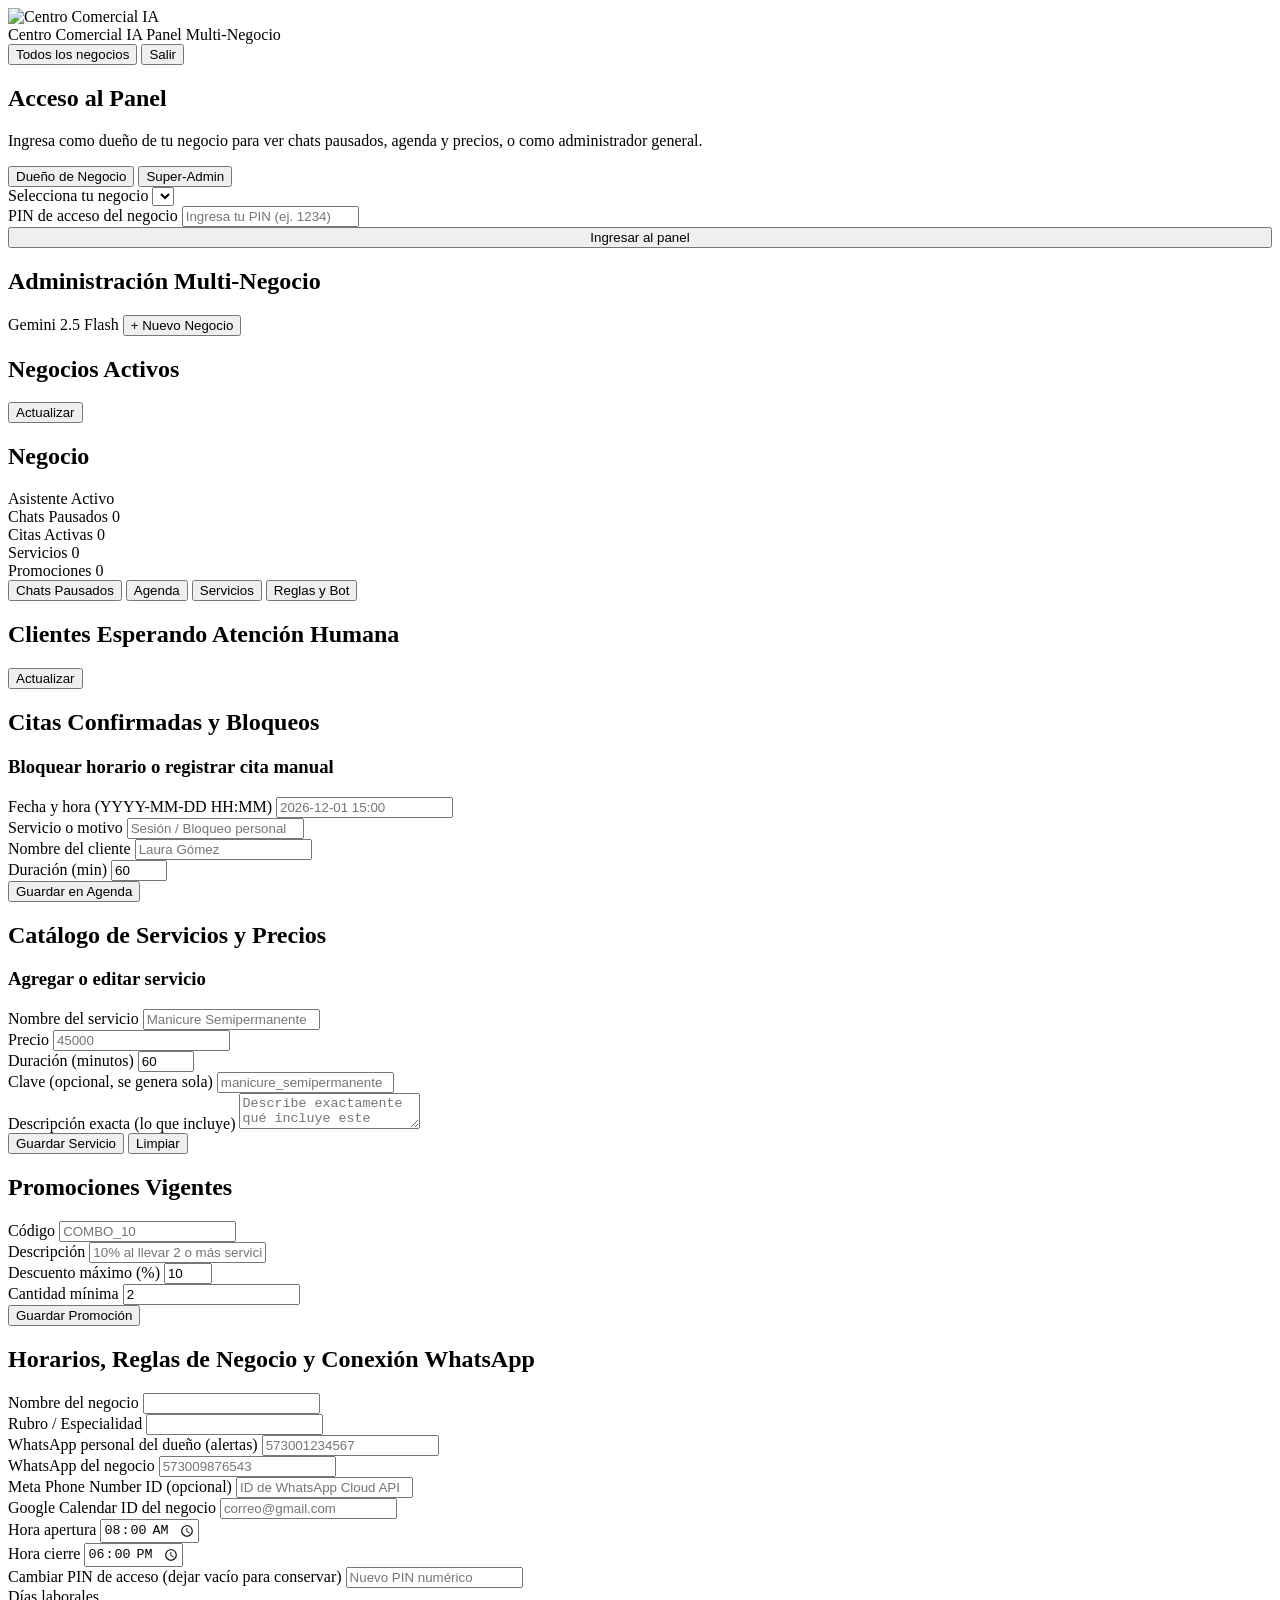
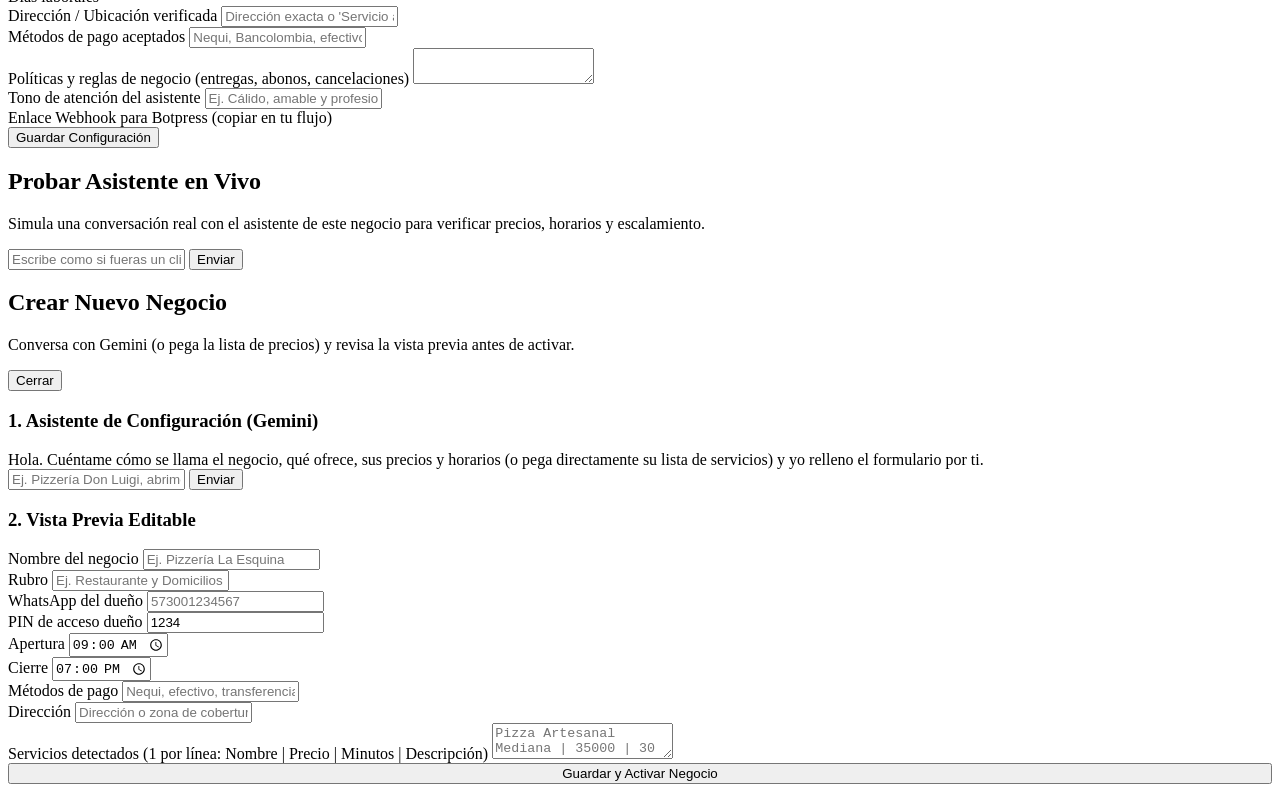
==== src/comercial/static/index.html @ 57a16482 "feat(comercial): implementar plataforma multi-negocio con Gemini 2.5 Flash, WhatsApp y Panel PWA" ====
<!DOCTYPE html>
<html lang="es">
<head>
  <meta charset="UTF-8" />
  <meta name="viewport" content="width=device-width, initial-scale=1.0, viewport-fit=cover" />
  <meta name="theme-color" content="#1C1917" />
  <title>Centro Comercial IA — Gestión de Negocios</title>
  <link rel="manifest" href="/manifest.json" />
  <link rel="icon" href="/static/icon.svg" type="image/svg+xml" />
  <link rel="preconnect" href="https://fonts.googleapis.com" />
  <link rel="preconnect" href="https://fonts.gstatic.com" crossorigin />
  <link href="https://fonts.googleapis.com/css2?family=JetBrains+Mono:wght@500;600&family=Plus+Jakarta+Sans:wght@400;500;600;700&family=Space+Grotesk:wght@600;700&display=swap" rel="stylesheet" />
  <link rel="stylesheet" href="/static/styles.css" />
</head>
<body>
  <header class="topbar">
    <div class="brand-wrap">
      <img src="/static/icon.svg" alt="Centro Comercial IA" class="brand-icon" />
      <div class="brand-meta">
        <span class="brand-name" id="topbar-title">Centro Comercial IA</span>
        <span class="brand-sub" id="topbar-sub">Panel Multi-Negocio</span>
      </div>
    </div>
    <div class="topbar-actions">
      <button id="btn-volver-hub" class="btn btn-dark hidden" type="button">Todos los negocios</button>
      <button id="btn-cerrar-sesion" class="btn btn-dark hidden" type="button">Salir</button>
    </div>
  </header>

  <!-- VISTA 1: ACCESO -->
  <main id="vista-login" class="login-wrap">
    <section class="login-card" aria-label="Inicio de sesion">
      <h1>Acceso al Panel</h1>
      <p>Ingresa como dueño de tu negocio para ver chats pausados, agenda y precios, o como administrador general.</p>

      <div class="role-switch" role="tablist">
        <button type="button" id="rol-btn-dueno" class="active">Dueño de Negocio</button>
        <button type="button" id="rol-btn-admin">Super-Admin</button>
      </div>

      <form id="form-login">
        <div class="field" id="campo-negocio-login">
          <label for="select-negocio-login">Selecciona tu negocio</label>
          <select id="select-negocio-login" required></select>
        </div>
        <div class="field">
          <label for="input-clave-login" id="label-clave-login">PIN de acceso del negocio</label>
          <input id="input-clave-login" type="password" placeholder="Ingresa tu PIN (ej. 1234)" required autocomplete="current-password" />
        </div>
        <button type="submit" class="btn btn-primary" style="width:100%;">Ingresar al panel</button>
      </form>
    </section>
  </main>

  <!-- VISTA 2: HUB SUPER-ADMIN (TODOS LOS NEGOCIOS) -->
  <main id="vista-hub" class="page-shell hidden">
    <section class="hero-bar">
      <div>
        <span class="hero-kicker" id="hub-fecha"></span>
        <h1>Administración Multi-Negocio</h1>
      </div>
      <div class="btn-row">
        <span class="hero-chip"><span class="dot-live"></span><span id="hub-motor">Gemini 2.5 Flash</span></span>
        <button id="btn-nuevo-negocio" class="btn btn-primary" type="button">+ Nuevo Negocio</button>
      </div>
    </section>

    <div class="section-head">
      <h2 class="section-title">Negocios Activos</h2>
      <button id="btn-refrescar-hub" class="btn" type="button">Actualizar</button>
    </div>
    <section id="hub-negocios-grid" class="cards-grid"></section>
  </main>

  <!-- VISTA 3: ESPACIO DE TRABAJO DE UN NEGOCIO -->
  <main id="vista-negocio" class="page-shell hidden">
    <section class="hero-bar">
      <div>
        <span class="hero-kicker" id="neg-rubro"></span>
        <h1 id="neg-nombre">Negocio</h1>
      </div>
      <span class="hero-chip"><span class="dot-live"></span><span id="neg-estado-ia">Asistente Activo</span></span>
    </section>

    <section class="kpi-grid" aria-label="Indicadores del negocio">
      <div class="kpi-card">
        <span class="kpi-label">Chats Pausados</span>
        <span class="kpi-val danger" id="kpi-pausados">0</span>
      </div>
      <div class="kpi-card">
        <span class="kpi-label">Citas Activas</span>
        <span class="kpi-val success" id="kpi-citas">0</span>
      </div>
      <div class="kpi-card">
        <span class="kpi-label">Servicios</span>
        <span class="kpi-val brand" id="kpi-servicios">0</span>
      </div>
      <div class="kpi-card">
        <span class="kpi-label">Promociones</span>
        <span class="kpi-val" id="kpi-promos">0</span>
      </div>
    </section>

    <nav class="tabs-bar" aria-label="Secciones del negocio">
      <button type="button" class="tab-btn active" data-tab="alertas">Chats Pausados</button>
      <button type="button" class="tab-btn" data-tab="agenda">Agenda</button>
      <button type="button" class="tab-btn" data-tab="servicios">Servicios</button>
      <button type="button" class="tab-btn" data-tab="config">Reglas y Bot</button>
    </nav>

    <!-- TAB 1: CHATS PAUSADOS -->
    <section id="tab-alertas">
      <div class="section-head">
        <h2 class="section-title">Clientes Esperando Atención Humana</h2>
        <button id="btn-refrescar-negocio" class="btn" type="button">Actualizar</button>
      </div>
      <div id="lista-chats-pausados" class="cards-grid"></div>
    </section>

    <!-- TAB 2: AGENDA -->
    <section id="tab-agenda" class="hidden">
      <div class="section-head">
        <h2 class="section-title">Citas Confirmadas y Bloqueos</h2>
      </div>
      <form id="form-cita-manual" class="card" style="margin-bottom:14px;">
        <h3 class="card-title">Bloquear horario o registrar cita manual</h3>
        <div class="form-grid">
          <div class="field">
            <label for="cita-fecha-hora">Fecha y hora (YYYY-MM-DD HH:MM)</label>
            <input id="cita-fecha-hora" type="text" placeholder="2026-12-01 15:00" required />
          </div>
          <div class="field">
            <label for="cita-servicio">Servicio o motivo</label>
            <input id="cita-servicio" type="text" placeholder="Sesión / Bloqueo personal" required />
          </div>
          <div class="field">
            <label for="cita-cliente">Nombre del cliente</label>
            <input id="cita-cliente" type="text" placeholder="Laura Gómez" required />
          </div>
          <div class="field">
            <label for="cita-duracion">Duración (min)</label>
            <input id="cita-duracion" type="number" min="15" max="720" value="60" required />
          </div>
        </div>
        <div class="btn-row">
          <button type="submit" class="btn btn-primary">Guardar en Agenda</button>
        </div>
      </form>
      <div id="lista-agendamientos" class="cards-grid"></div>
    </section>

    <!-- TAB 3: SERVICIOS Y PROMOCIONES -->
    <section id="tab-servicios" class="hidden">
      <div class="section-head">
        <h2 class="section-title">Catálogo de Servicios y Precios</h2>
      </div>
      <form id="form-servicio" class="card" style="margin-bottom:14px;">
        <h3 class="card-title">Agregar o editar servicio</h3>
        <div class="form-grid">
          <div class="field">
            <label for="srv-nombre">Nombre del servicio</label>
            <input id="srv-nombre" type="text" placeholder="Manicure Semipermanente" required />
          </div>
          <div class="field">
            <label for="srv-precio">Precio</label>
            <input id="srv-precio" type="number" min="0" step="500" placeholder="45000" required />
          </div>
          <div class="field">
            <label for="srv-duracion">Duración (minutos)</label>
            <input id="srv-duracion" type="number" min="15" max="720" value="60" required />
          </div>
          <div class="field">
            <label for="srv-clave">Clave (opcional, se genera sola)</label>
            <input id="srv-clave" type="text" placeholder="manicure_semipermanente" />
          </div>
        </div>
        <div class="field">
          <label for="srv-desc">Descripción exacta (lo que incluye)</label>
          <textarea id="srv-desc" placeholder="Describe exactamente qué incluye este servicio para que el asistente nunca invente extras."></textarea>
        </div>
        <div class="btn-row">
          <button type="submit" class="btn btn-primary">Guardar Servicio</button>
          <button type="button" id="btn-limpiar-srv" class="btn">Limpiar</button>
        </div>
      </form>
      <div id="lista-servicios" class="cards-grid"></div>

      <div class="section-head">
        <h2 class="section-title">Promociones Vigentes</h2>
      </div>
      <form id="form-promo" class="card" style="margin-bottom:14px;">
        <div class="form-grid">
          <div class="field">
            <label for="promo-codigo">Código</label>
            <input id="promo-codigo" type="text" placeholder="COMBO_10" required />
          </div>
          <div class="field">
            <label for="promo-desc">Descripción</label>
            <input id="promo-desc" type="text" placeholder="10% al llevar 2 o más servicios" required />
          </div>
          <div class="field">
            <label for="promo-pct">Descuento máximo (%)</label>
            <input id="promo-pct" type="number" min="1" max="80" value="10" required />
          </div>
          <div class="field">
            <label for="promo-min">Cantidad mínima</label>
            <input id="promo-min" type="number" min="1" value="2" required />
          </div>
        </div>
        <div class="btn-row">
          <button type="submit" class="btn btn-primary">Guardar Promoción</button>
        </div>
      </form>
      <div id="lista-promos" class="cards-grid"></div>
    </section>

    <!-- TAB 4: REGLAS, HORARIOS, WHATSAPP Y SIMULADOR -->
    <section id="tab-config" class="hidden">
      <div class="section-head">
        <h2 class="section-title">Horarios, Reglas de Negocio y Conexión WhatsApp</h2>
      </div>
      <form id="form-config-negocio" class="card" style="margin-bottom:16px;">
        <div class="form-grid">
          <div class="field">
            <label for="cfg-nombre">Nombre del negocio</label>
            <input id="cfg-nombre" type="text" required />
          </div>
          <div class="field">
            <label for="cfg-rubro">Rubro / Especialidad</label>
            <input id="cfg-rubro" type="text" required />
          </div>
          <div class="field">
            <label for="cfg-tel-dueno">WhatsApp personal del dueño (alertas)</label>
            <input id="cfg-tel-dueno" type="text" placeholder="573001234567" />
          </div>
          <div class="field">
            <label for="cfg-wa-negocio">WhatsApp del negocio</label>
            <input id="cfg-wa-negocio" type="text" placeholder="573009876543" />
          </div>
          <div class="field">
            <label for="cfg-wa-phone-id">Meta Phone Number ID (opcional)</label>
            <input id="cfg-wa-phone-id" type="text" placeholder="ID de WhatsApp Cloud API" />
          </div>
          <div class="field">
            <label for="cfg-calendar-id">Google Calendar ID del negocio</label>
            <input id="cfg-calendar-id" type="text" placeholder="correo@gmail.com" />
          </div>
          <div class="field">
            <label for="cfg-hora-ini">Hora apertura</label>
            <input id="cfg-hora-ini" type="time" value="08:00" />
          </div>
          <div class="field">
            <label for="cfg-hora-fin">Hora cierre</label>
            <input id="cfg-hora-fin" type="time" value="18:00" />
          </div>
          <div class="field">
            <label for="cfg-pin">Cambiar PIN de acceso (dejar vacío para conservar)</label>
            <input id="cfg-pin" type="password" placeholder="Nuevo PIN numérico" />
          </div>
        </div>

        <div class="field">
          <label>Días laborales</label>
          <div class="days-row" id="cfg-dias-row"></div>
        </div>

        <div class="form-grid">
          <div class="field">
            <label for="cfg-direccion">Dirección / Ubicación verificada</label>
            <input id="cfg-direccion" type="text" placeholder="Dirección exacta o 'Servicio a domicilio'" />
          </div>
          <div class="field">
            <label for="cfg-pagos">Métodos de pago aceptados</label>
            <input id="cfg-pagos" type="text" placeholder="Nequi, Bancolombia, efectivo..." />
          </div>
        </div>

        <div class="field">
          <label for="cfg-politicas">Políticas y reglas de negocio (entregas, abonos, cancelaciones)</label>
          <textarea id="cfg-politicas"></textarea>
        </div>

        <div class="field">
          <label for="cfg-tono">Tono de atención del asistente</label>
          <input id="cfg-tono" type="text" placeholder="Ej. Cálido, amable y profesional" />
        </div>

        <div class="field">
          <label>Enlace Webhook para Botpress (copiar en tu flujo)</label>
          <div class="webhook-box" id="cfg-webhook-url"></div>
        </div>

        <div class="btn-row">
          <button type="submit" class="btn btn-primary">Guardar Configuración</button>
        </div>
      </form>

      <div class="section-head">
        <h2 class="section-title">Probar Asistente en Vivo</h2>
      </div>
      <section class="card">
        <p class="card-sub">Simula una conversación real con el asistente de este negocio para verificar precios, horarios y escalamiento.</p>
        <div id="sim-chat-box" class="chat-box"></div>
        <form id="form-sim-chat" class="chat-compose">
          <input id="sim-input" type="text" placeholder="Escribe como si fueras un cliente..." required />
          <button type="submit" class="btn btn-primary">Enviar</button>
        </form>
      </section>
    </section>
  </main>

  <!-- MODAL: NUEVO NEGOCIO (ASISTENTE IA GEMINI + VISTA PREVIA EDITABLE) -->
  <div id="modal-onboarding" class="modal-backdrop hidden" role="dialog" aria-modal="true" aria-label="Crear nuevo negocio">
    <div class="modal-panel">
      <div class="card-head" style="margin-bottom:14px;">
        <div>
          <h2 class="card-title">Crear Nuevo Negocio</h2>
          <p class="card-sub">Conversa con Gemini (o pega la lista de precios) y revisa la vista previa antes de activar.</p>
        </div>
        <button id="btn-cerrar-modal" class="btn" type="button">Cerrar</button>
      </div>

      <div class="onboarding-split">
        <section class="card">
          <h3 class="card-title">1. Asistente de Configuración (Gemini)</h3>
          <div id="onb-chat-box" class="chat-box">
            <div class="bubble asistente">Hola. Cuéntame cómo se llama el negocio, qué ofrece, sus precios y horarios (o pega directamente su lista de servicios) y yo relleno el formulario por ti.</div>
          </div>
          <form id="form-onb-chat" class="chat-compose">
            <input id="onb-input" type="text" placeholder="Ej. Pizzería Don Luigi, abrimos de 5pm a 11pm..." required />
            <button type="submit" class="btn btn-primary">Enviar</button>
          </form>
        </section>

        <form id="form-crear-negocio" class="card">
          <h3 class="card-title">2. Vista Previa Editable</h3>
          <div class="field">
            <label for="new-nombre">Nombre del negocio</label>
            <input id="new-nombre" type="text" placeholder="Ej. Pizzería La Esquina" required />
          </div>
          <div class="field">
            <label for="new-rubro">Rubro</label>
            <input id="new-rubro" type="text" placeholder="Ej. Restaurante y Domicilios" required />
          </div>
          <div class="form-grid">
            <div class="field">
              <label for="new-tel-dueno">WhatsApp del dueño</label>
              <input id="new-tel-dueno" type="text" placeholder="573001234567" />
            </div>
            <div class="field">
              <label for="new-pin">PIN de acceso dueño</label>
              <input id="new-pin" type="text" value="1234" required />
            </div>
          </div>
          <div class="form-grid">
            <div class="field">
              <label for="new-hora-ini">Apertura</label>
              <input id="new-hora-ini" type="time" value="09:00" />
            </div>
            <div class="field">
              <label for="new-hora-fin">Cierre</label>
              <input id="new-hora-fin" type="time" value="19:00" />
            </div>
          </div>
          <div class="field">
            <label for="new-pagos">Métodos de pago</label>
            <input id="new-pagos" type="text" placeholder="Nequi, efectivo, transferencia" />
          </div>
          <div class="field">
            <label for="new-direccion">Dirección</label>
            <input id="new-direccion" type="text" placeholder="Dirección o zona de cobertura" />
          </div>
          <div class="field">
            <label for="new-servicios-json">Servicios detectados (1 por línea: Nombre | Precio | Minutos | Descripción)</label>
            <textarea id="new-servicios-json" placeholder="Pizza Artesanal Mediana | 35000 | 30 | Masa madre, mozzarella y albahaca"></textarea>
          </div>
          <button type="submit" class="btn btn-success" style="width:100%;">Guardar y Activar Negocio</button>
        </form>
      </div>
    </div>
  </div>

  <div id="toast" class="toast hidden" role="status" aria-live="polite"></div>

  <script src="/static/app.js" type="module"></script>
</body>
</html>
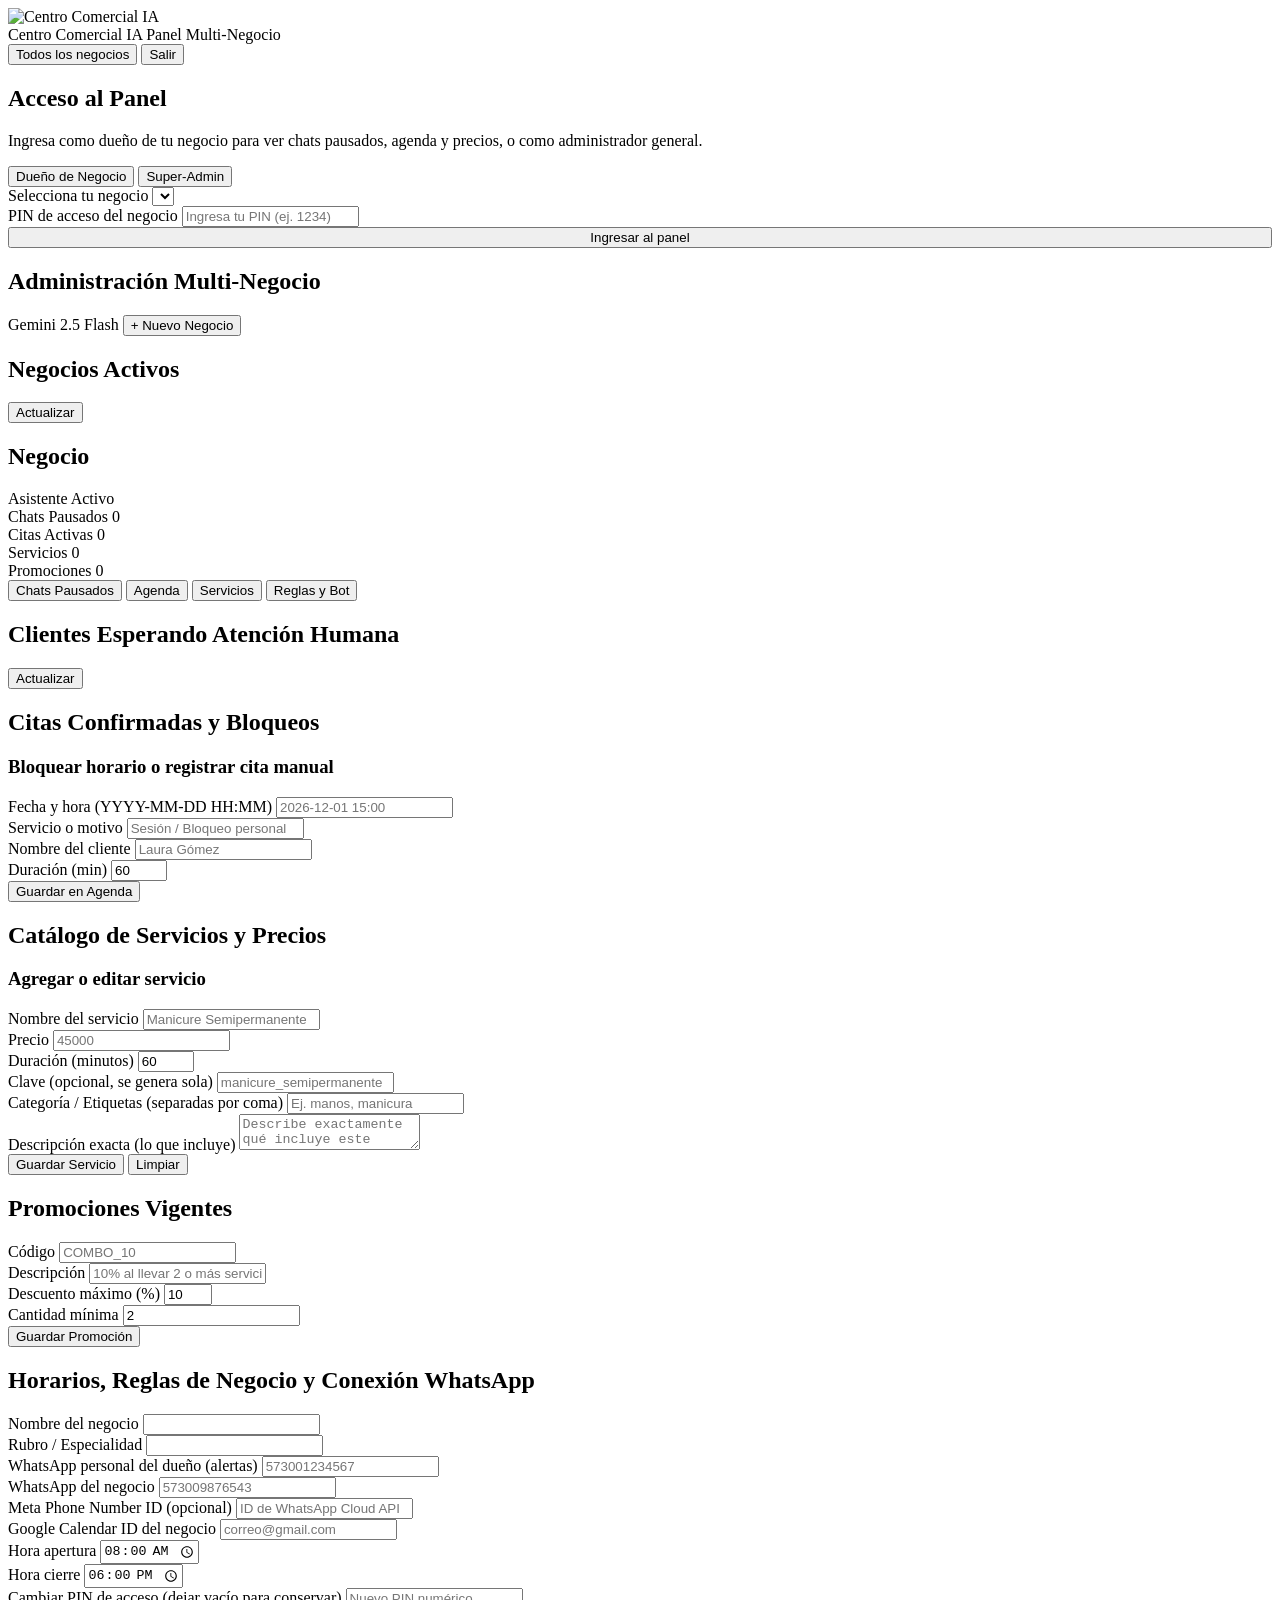
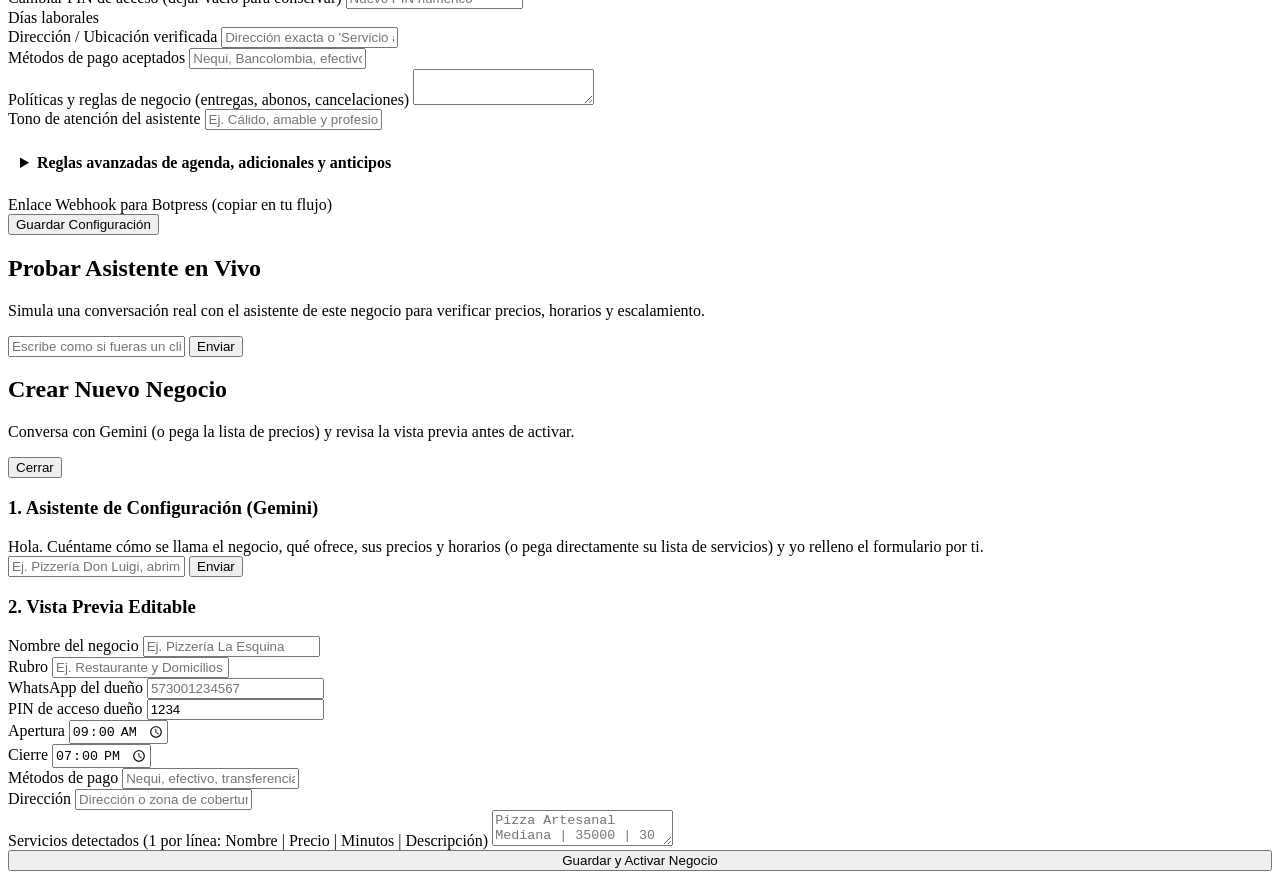
==== commit 8e69b73d: "feat(pwa): exponer reglas avanzadas de agenda, adicionales, anticipos y categorias en interfaz" ====
--- a/src/comercial/static/index.html
+++ b/src/comercial/static/index.html
@@ -173,6 +173,10 @@
             <label for="srv-clave">Clave (opcional, se genera sola)</label>
             <input id="srv-clave" type="text" placeholder="manicure_semipermanente" />
           </div>
+          <div class="field">
+            <label for="srv-tags">Categoría / Etiquetas (separadas por coma)</label>
+            <input id="srv-tags" type="text" placeholder="Ej. manos, manicura" />
+          </div>
         </div>
         <div class="field">
           <label for="srv-desc">Descripción exacta (lo que incluye)</label>
@@ -284,6 +288,56 @@
           <label for="cfg-tono">Tono de atención del asistente</label>
           <input id="cfg-tono" type="text" placeholder="Ej. Cálido, amable y profesional" />
         </div>
+
+        <details style="margin: 12px 0; padding: 12px; border: 1px solid var(--border); border-radius: var(--radius-md); background: var(--surface-soft);">
+          <summary style="cursor:pointer; font-weight:700;">Reglas avanzadas de agenda, adicionales y anticipos</summary>
+          <div class="form-grid" style="margin-top:12px;">
+            <div class="field">
+              <label for="cfg-pausa-ini">Inicio descanso / almuerzo (opcional)</label>
+              <input id="cfg-pausa-ini" type="time" />
+            </div>
+            <div class="field">
+              <label for="cfg-pausa-fin">Fin descanso / almuerzo (opcional)</label>
+              <input id="cfg-pausa-fin" type="time" />
+            </div>
+            <div class="field">
+              <label for="cfg-buffer-min">Intervalo entre citas (min)</label>
+              <input id="cfg-buffer-min" type="number" min="0" max="120" value="0" />
+            </div>
+            <div class="field">
+              <label for="cfg-max-dias">Anticipación máxima para reservar (días, vacío = sin límite)</label>
+              <input id="cfg-max-dias" type="number" min="0" max="365" placeholder="Ej. 1" />
+            </div>
+            <div class="field">
+              <label for="cfg-diseno-complejo">Adicional diseño complejo</label>
+              <input id="cfg-diseno-complejo" type="number" min="0" step="500" value="0" />
+            </div>
+            <div class="field">
+              <label for="cfg-domicilio-min">Domicilio base desde</label>
+              <input id="cfg-domicilio-min" type="number" min="0" step="500" value="0" />
+            </div>
+            <div class="field">
+              <label for="cfg-anticipo-pct">Anticipo para reservar (%)</label>
+              <input id="cfg-anticipo-pct" type="number" min="0" max="100" step="1" value="0" />
+            </div>
+            <div class="field">
+              <label for="cfg-tarjeta-pct">Recargo pago con tarjeta (%)</label>
+              <input id="cfg-tarjeta-pct" type="number" min="0" max="50" step="0.5" value="0" />
+            </div>
+            <div class="field">
+              <label for="cfg-una-por-cat">Máximo 1 servicio por categoría (separadas por coma)</label>
+              <input id="cfg-una-por-cat" type="text" placeholder="Ej. manos, pies" />
+            </div>
+            <div class="field" style="display:flex; align-items:center; gap:8px; padding-top:22px;">
+              <input id="cfg-confirmacion-manual" type="checkbox" style="width:20px; height:20px;" />
+              <label for="cfg-confirmacion-manual" style="margin:0;">Cita queda pendiente hasta verificar pago</label>
+            </div>
+          </div>
+          <div class="field" style="margin-top:8px;">
+            <label for="cfg-instrucciones-extra">Instrucciones operativas adicionales del asistente</label>
+            <textarea id="cfg-instrucciones-extra" rows="4" placeholder="Reglas especiales de catálogo, retiro, escalamientos, etc."></textarea>
+          </div>
+        </details>
 
         <div class="field">
           <label>Enlace Webhook para Botpress (copiar en tu flujo)</label>
